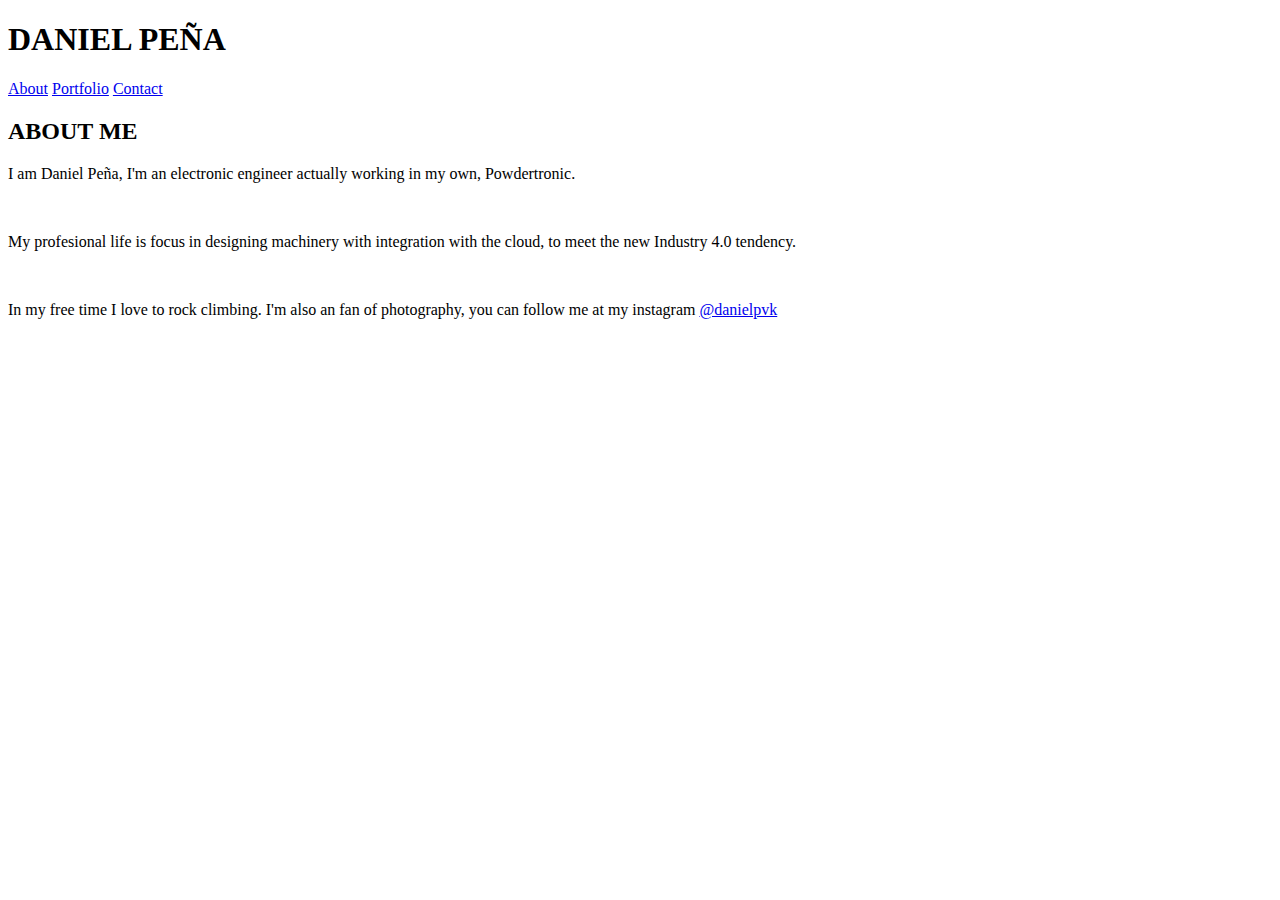
==== index.html @ e5e7e39a "This site is my personal portfolio" ====
<!DOCTYPE html>
<html lang="en">
    <head>
    <meta charset="UTF-8">

        <title>Portfolio</title>

    </head>
    <body>
        <h1>DANIEL PEÑA</h1>
        <a href="index.html">About</a>
        <a href="portfolio.html">Portfolio</a>
        <a href="contact.html">Contact</a>
        <h2>ABOUT ME</h2>

        <P>I am Daniel Peña, I'm an electronic engineer actually working in my own, Powdertronic.</P>
        <br>
        <p>My profesional life is focus in designing machinery with integration with the cloud, to meet the new Industry 4.0 tendency.</p>
        <br>
        <P>In my free time I love to rock climbing.  I'm also an fan of photography, you can follow me at my instagram <a href="https://www.instagram.com/danielpvk/">@danielpvk</a>
        </P>



    </body>
</html>
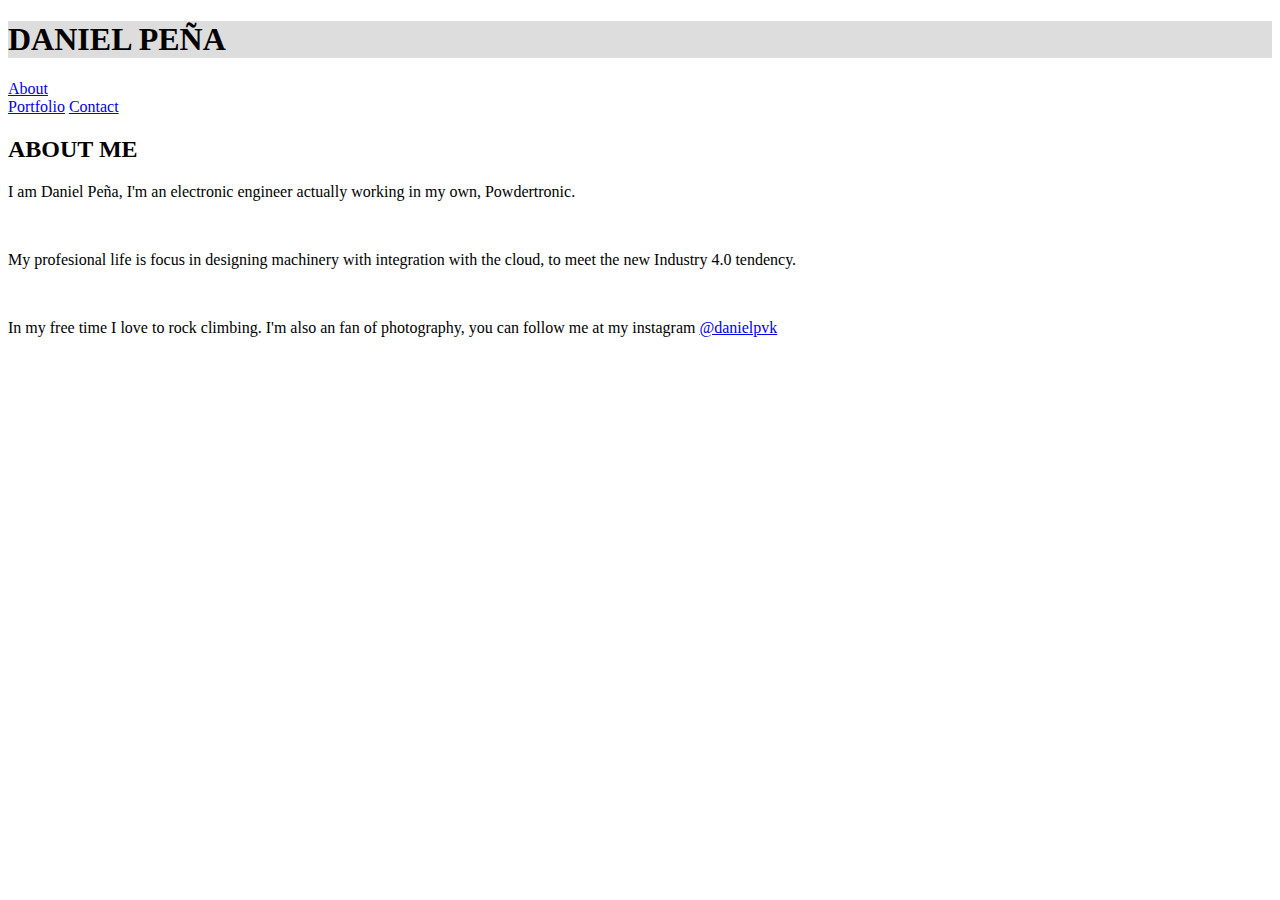
==== commit 89bebd08: "primer prueba con css" ====
--- a/index.html
+++ b/index.html
@@ -4,13 +4,17 @@
     <meta charset="UTF-8">
 
         <title>Portfolio</title>
+      <!-- CSS Reference -->
+         <link rel="stylesheet" href="assets/css/style.css">
 
     </head>
     <body>
-        <h1>DANIEL PEÑA</h1>
-        <a href="index.html">About</a>
-        <a href="portfolio.html">Portfolio</a>
-        <a href="contact.html">Contact</a>
+        <div class"head">
+            <section class="titulo"><h1>DANIEL PEÑA</h1></section>
+            <section><a href="index.html">About</a></section> 
+             <a href="portfolio.html">Portfolio</a>
+              <a href="contact.html">Contact</a>
+        </div>
         <h2>ABOUT ME</h2>
 
         <P>I am Daniel Peña, I'm an electronic engineer actually working in my own, Powdertronic.</P>
--- a/assets/css/style.css
+++ b/assets/css/style.css
@@ -0,0 +1,8 @@
+.head{
+    width: 80%;
+}
+
+
+.titulo{
+    background-color:#dddddd;
+}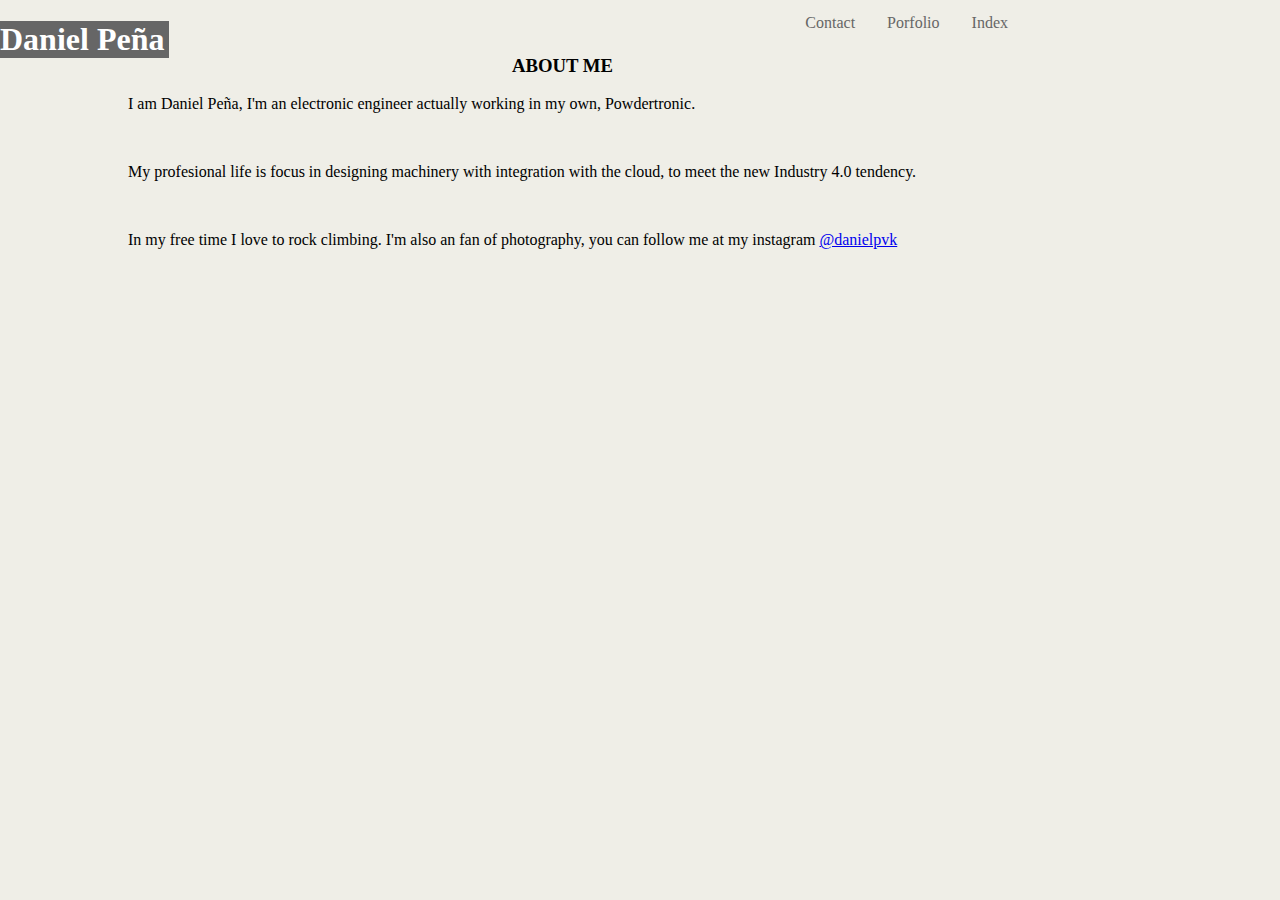
==== commit 92e4268e: "version con lista en el heather -total disaster" ====
--- a/index.html
+++ b/index.html
@@ -5,24 +5,39 @@
 
         <title>Portfolio</title>
       <!-- CSS Reference -->
+      <link rel="stylesheet" href="reset.css">
          <link rel="stylesheet" href="assets/css/style.css">
 
     </head>
     <body>
-        <div class"head">
-            <section class="titulo"><h1>DANIEL PEÑA</h1></section>
-            <section><a href="index.html">About</a></section> 
-             <a href="portfolio.html">Portfolio</a>
-              <a href="contact.html">Contact</a>
+        <header>
+            <section class="name">
+                <div class="third-L"> </div>
+                    
+                <div class="third-C"> <h1 class="title">Daniel Peña</h1>  </div>
+                <div class="third-R"> </div>
+            </section>
+            <section class="links">
+                    <ul> 
+                            <li><a href="index.html">Index</a></li>
+                            <li><a href="portfolio.html">Porfolio</a></li>
+                            <li><a href="contact.html">Contact</a></li>
+                    </ul>
+            </section>
+        </header>
+        <br>
+        <br>
+        <div class="container">
+            <div class="about">
+            <h3>ABOUT ME</h3>
+            </div>        
+            <P>I am Daniel Peña, I'm an electronic engineer actually working in my own, Powdertronic.</P>
+            <br>
+             <p>My profesional life is focus in designing machinery with integration with the cloud, to meet the new Industry 4.0 tendency.</p>
+              <br>
+               <P>In my free time I love to rock climbing.  I'm also an fan of photography, you can follow me at my instagram <a href="https://www.instagram.com/danielpvk/">@danielpvk</a>
+              </P>
         </div>
-        <h2>ABOUT ME</h2>
-
-        <P>I am Daniel Peña, I'm an electronic engineer actually working in my own, Powdertronic.</P>
-        <br>
-        <p>My profesional life is focus in designing machinery with integration with the cloud, to meet the new Industry 4.0 tendency.</p>
-        <br>
-        <P>In my free time I love to rock climbing.  I'm also an fan of photography, you can follow me at my instagram <a href="https://www.instagram.com/danielpvk/">@danielpvk</a>
-        </P>
 
 
 
--- a/assets/css/style.css
+++ b/assets/css/style.css
@@ -1,8 +1,70 @@
-.head{
-    width: 80%;
+header{
+    width:80%;
 }
 
+body {
+    padding: 0;
+    margin: 0;
+    background: #efeee7;
+  }
+.title{
+    color:#FFFFFF;
+}
 
-.titulo{
-    background-color:#dddddd;
+li{
+    float:right;
+}
+li a {
+    display: block;
+    color: #666666;
+    text-align: center;
+    padding: 14px 16px;
+    text-decoration: none;
+}
+ul {
+    list-style-type: none;
+    margin: 0;
+    padding: 0;
+    overflow: hidden;
+}
+.name {
+    width:50%;
+    float: left;
+    margin:0;
+    padding:0;
+}
+.links{
+     width:50%;
+     float: right;
+     margin:0;
+     padding:0;
+}
+.third-R{
+    float:left;
+ 
+    width:33%;
+     margin:0;
+    padding:0;
+   }
+.third-C{
+   
+    width:33%;
+    margin:0;
+    padding:0;
+    background-color:#666666;
+}
+.third-L{
+    float:left;
+    width:33%;
+    margin:0;
+    padding:0;
+   
+}
+.container{
+    width:80%;
+    margin:0 auto;
+    padding:0;
+}
+h3{
+    text-align:left;
 }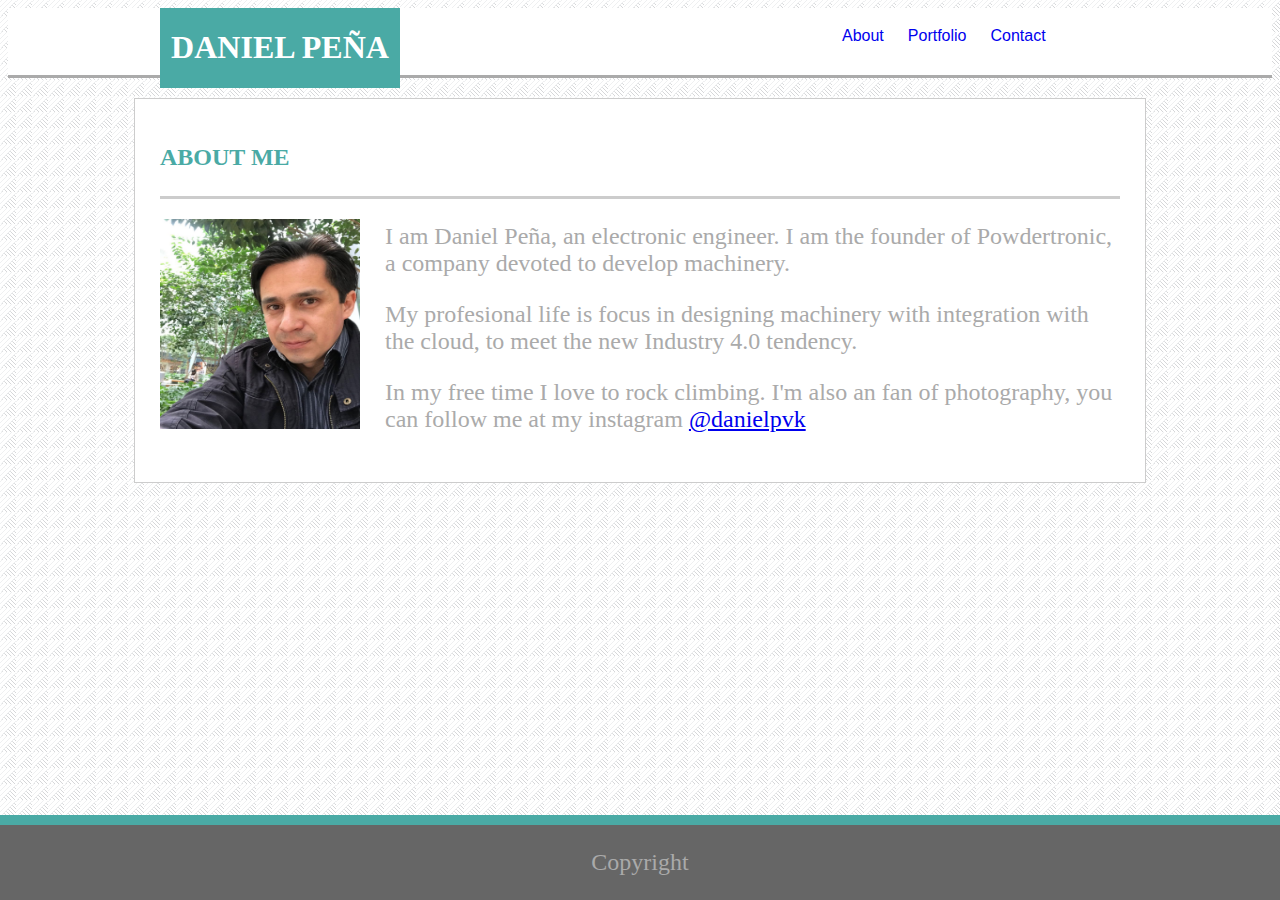
==== commit 5a0ea621: "almost finish just some details with images" ====
--- a/index.html
+++ b/index.html
@@ -4,41 +4,44 @@
     <meta charset="UTF-8">
 
         <title>Portfolio</title>
-      <!-- CSS Reference -->
-      <link rel="stylesheet" href="reset.css">
-         <link rel="stylesheet" href="assets/css/style.css">
+        <link rel="stylesheet" type="text/css" href="assets/css/style.css">
+
 
     </head>
-    <body>
+    <body background="assets/images/pyramid.png">
         <header>
-            <section class="name">
-                <div class="third-L"> </div>
-                    
-                <div class="third-C"> <h1 class="title">Daniel Peña</h1>  </div>
-                <div class="third-R"> </div>
-            </section>
-            <section class="links">
-                    <ul> 
-                            <li><a href="index.html">Index</a></li>
-                            <li><a href="portfolio.html">Porfolio</a></li>
-                            <li><a href="contact.html">Contact</a></li>
-                    </ul>
-            </section>
+           <div class="heads">
+                <section class="name">
+                    <h1>DANIEL PEÑA</h1>
+                </section>
+                <section class="header_fill">
+
+                </section>
+                <section class="sitemap">
+                    <br>
+                    <a class="linked" href="index.html">About</a>
+                    <a class="linked" href="portfolio.html">Portfolio</a>
+                    <a class="linked" href="contact.html">Contact</a>
+                </section>
+            </div>
+        
         </header>
-        <br>
-        <br>
         <div class="container">
             <div class="about">
-            <h3>ABOUT ME</h3>
+            <h2>ABOUT ME</h2>
             </div>        
-            <P>I am Daniel Peña, I'm an electronic engineer actually working in my own, Powdertronic.</P>
-            <br>
+           
+            <img class="img1" src="assets/images/daniel1.jpeg" alt="Daniel" width="200" height="210">            
+            <p>I am Daniel Peña, an electronic engineer. I am the founder of Powdertronic, a company devoted to develop machinery.</p>
+            
              <p>My profesional life is focus in designing machinery with integration with the cloud, to meet the new Industry 4.0 tendency.</p>
-              <br>
+             
                <P>In my free time I love to rock climbing.  I'm also an fan of photography, you can follow me at my instagram <a href="https://www.instagram.com/danielpvk/">@danielpvk</a>
               </P>
         </div>
-
+        <div class="footer">
+            <p>Copyright</p>
+        </div>
 
 
     </body>
--- a/assets/css/style.css
+++ b/assets/css/style.css
@@ -1,70 +1,133 @@
+head{
+    position: fixed;
+    left: 0;
+    top: 0;
+}
 header{
-    width:80%;
+  background:#ffffff;
+    border-bottom-color: #aaaaaa;
+    border-bottom-style: solid;
+    height: 67px;
+    margin-bottom: 20px;   
+    
+}
+.heads{
+    width:960px;
+    margin:0;
+    margin-right: auto;
+    margin-left: auto;
+    vertical-align: middle;
+    margin-top: 0;
+    padding:0;
+}
+.name{
+    width:25%;
+    float:left;
+    background:#4aaaa5;
+    text-align: center;
+    margin:0;
+    padding:0;    
+}
+.header_fill{
+    width:45%;
+}
+.sitemap{
+    width:30%;
+    float:right;
+}
+h1{
+    color:#ffffff;
+    font-family: 'Georgia', Times, Times New Roman, serif;
+}
+p,label{
+    color:#aaaaaa;
+    font-size:x-large;
+}
+.linked {
+    padding:10px;
+    vertical-align: middle;
+    text-decoration: none;
+    font-family: 'Arial', 'Helvetica Neue', Helvetica, sans-serif;
+}
+.container{
+    width:960px;
+    margin:0;
+    padding:25px;
+    margin-right: auto;
+    margin-left: auto;
+    margin-bottom: 25px;
+    vertical-align: middle;
+    background: #ffffff;
+    border: #cccccc;
+    border-width: 1px;
+    border-style: solid;
+}
+.footer {
+    position: fixed;
+    left: 0;
+    bottom: 0;
+    width: 100%;
+    background-color:#666666;
+    color: #cccccc;
+    text-align: center;
+    border-top-color:#4aaaa5;
+    border-top-width: 10px;
+    border-top-style: solid;
+}
+h2{
+    color:#4aaaa5;
+    font-family: 'Georgia', Times, Times New Roman, serif;
+    padding-bottom:25px;
+    border-bottom-style: solid;
+    border-bottom-color: #cccccc;
+}
+.img1{
+    float:left;
+    margin-right: 25px;
+}
+.clearfix::after {
+    content: "";
+    clear: both;
+    display: table;
 }
 
-body {
-    padding: 0;
-    margin: 0;
-    background: #efeee7;
-  }
-.title{
-    color:#FFFFFF;
+input[type=text], select, textarea {
+    width: 100%;
+    padding: 12px;
+    border: 1px solid #ccc;
+    border-radius: 4px;
+    box-sizing: border-box;
+    margin-top: 6px;
+    margin-bottom: 16px;
+    resize: vertical;
 }
 
-li{
+input[type=submit] {
+    background-color: #4CAF50;
+    color: white;
+    padding: 12px 20px;
+    border: none;
+    border-radius: 4px;
+    cursor: pointer;
+}
+
+input[type=submit]:hover {
+    background-color: #45a049;
+}
+.images-left{
+    width: 50%;
+    float:left;
+    clear: both;
+}
+.images-right{
+    width: 50%;
     float:right;
+    clear: both;
 }
-li a {
-    display: block;
-    color: #666666;
-    text-align: center;
-    padding: 14px 16px;
-    text-decoration: none;
-}
-ul {
-    list-style-type: none;
-    margin: 0;
-    padding: 0;
-    overflow: hidden;
-}
-.name {
-    width:50%;
-    float: left;
-    margin:0;
-    padding:0;
-}
-.links{
-     width:50%;
-     float: right;
-     margin:0;
-     padding:0;
-}
-.third-R{
-    float:left;
- 
-    width:33%;
-     margin:0;
-    padding:0;
-   }
-.third-C{
-   
-    width:33%;
-    margin:0;
-    padding:0;
-    background-color:#666666;
-}
-.third-L{
-    float:left;
-    width:33%;
-    margin:0;
-    padding:0;
-   
-}
-.container{
-    width:80%;
-    margin:0 auto;
-    padding:0;
-}
-h3{
-    text-align:left;
+.images{
+  
+    margin-bottom:50px;
+    border-color:#dddddd;
+    border-style:solid;
+    border-width: 1px;
 }